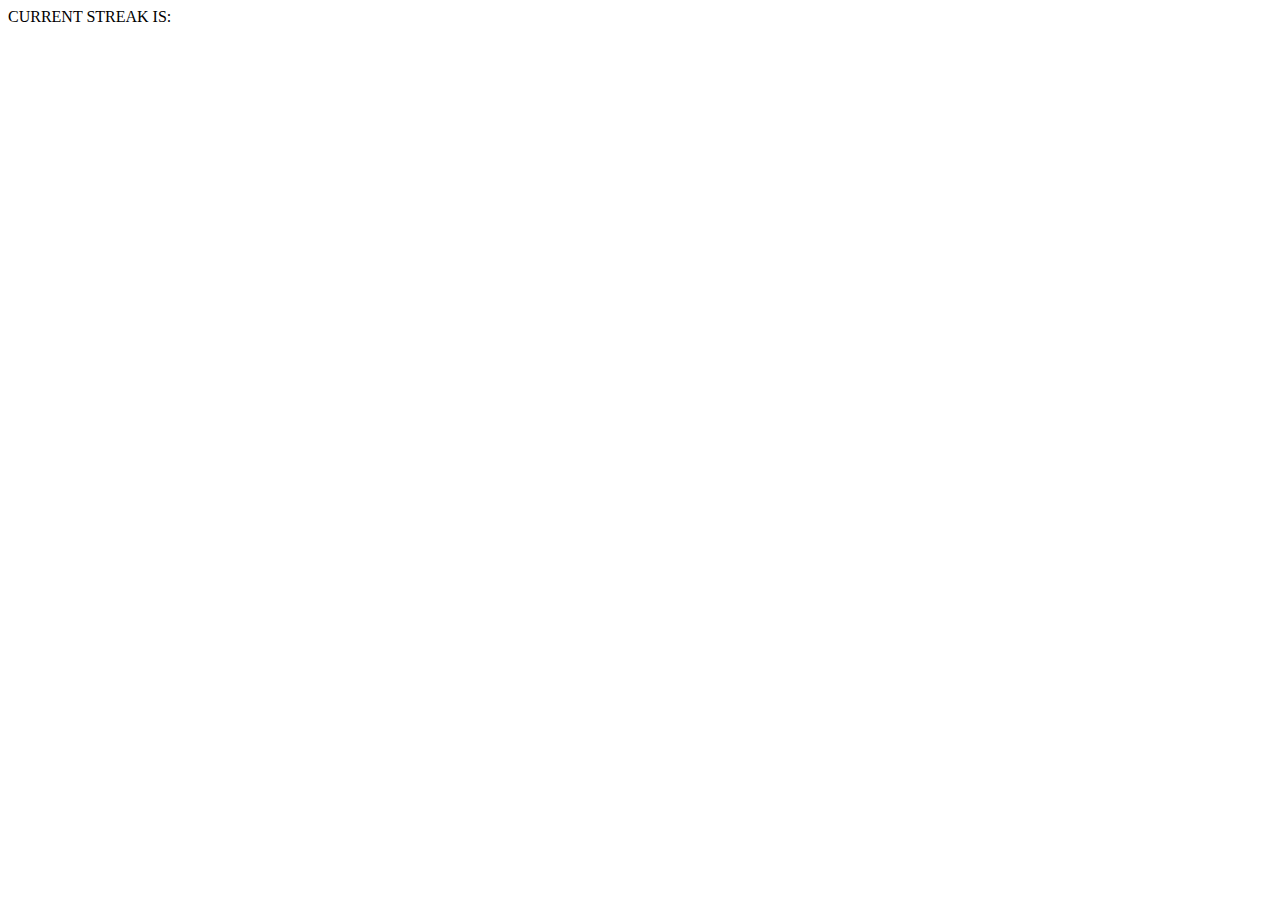
==== frontend/streak.html @ 5bfec4bd "frontend updated" ====
<!DOCTYPE html>
<html lang="en">
<head>
    <meta charset="UTF-8">
    <meta name="viewport" content="width=device-width, initial-scale=1.0">
    <title>Document</title>
</head>
<body>
    <div>
        CURRENT STREAK IS:
    </div>
    <br>
    <div class="streak">

    </div>
</body>
</html>
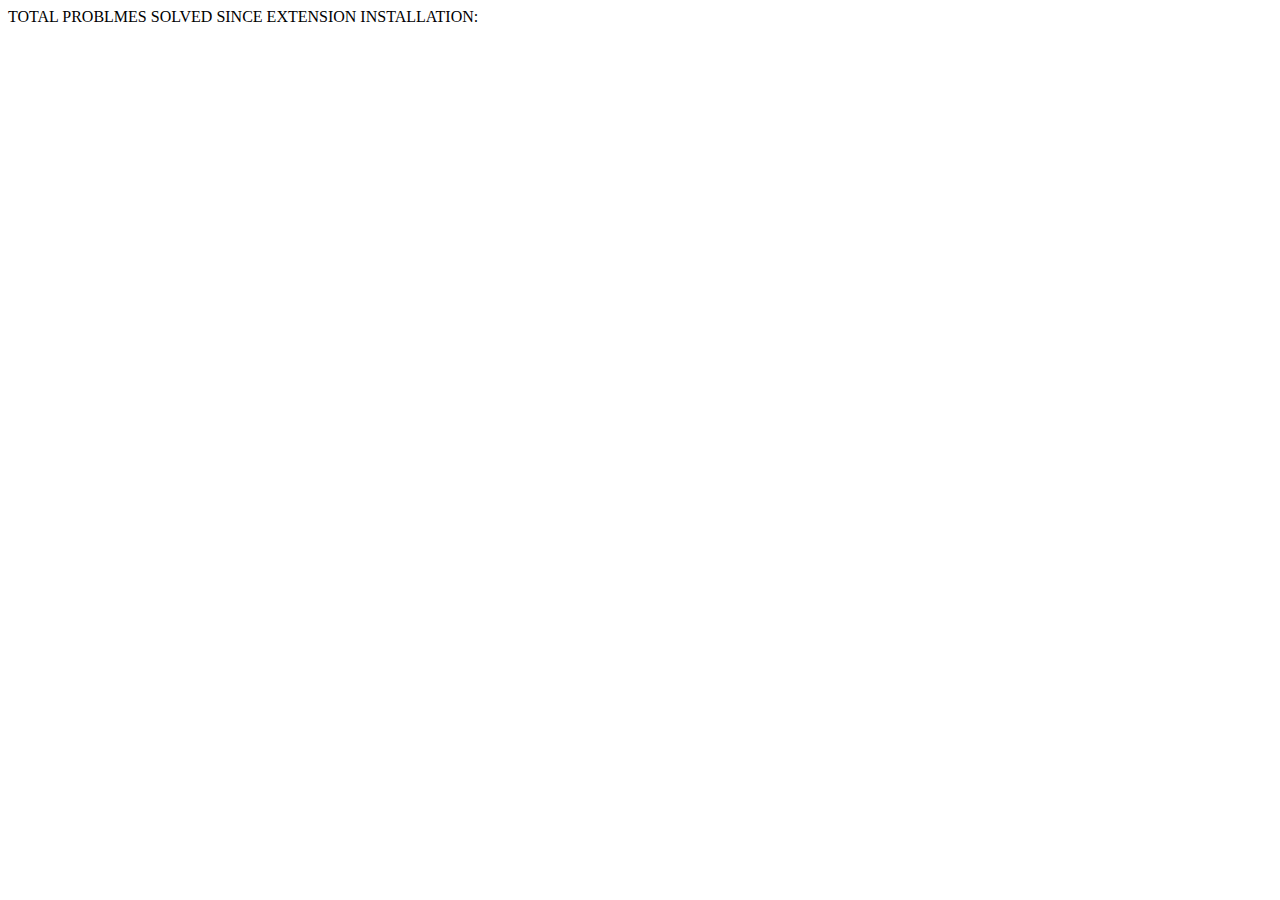
==== commit bbab6bfc: "total problmes feature" ====
--- a/frontend/streak.html
+++ b/frontend/streak.html
@@ -3,12 +3,14 @@
 <head>
     <meta charset="UTF-8">
     <meta name="viewport" content="width=device-width, initial-scale=1.0">
+    <script type="module" src="./problems.js"></script>
     <title>Document</title>
 </head>
 <body>
     <div>
-        CURRENT STREAK IS:
+        TOTAL PROBLMES SOLVED SINCE EXTENSION INSTALLATION:
     </div>
+    <div id="totalProblems"></div>
     <br>
     <div class="streak">
 
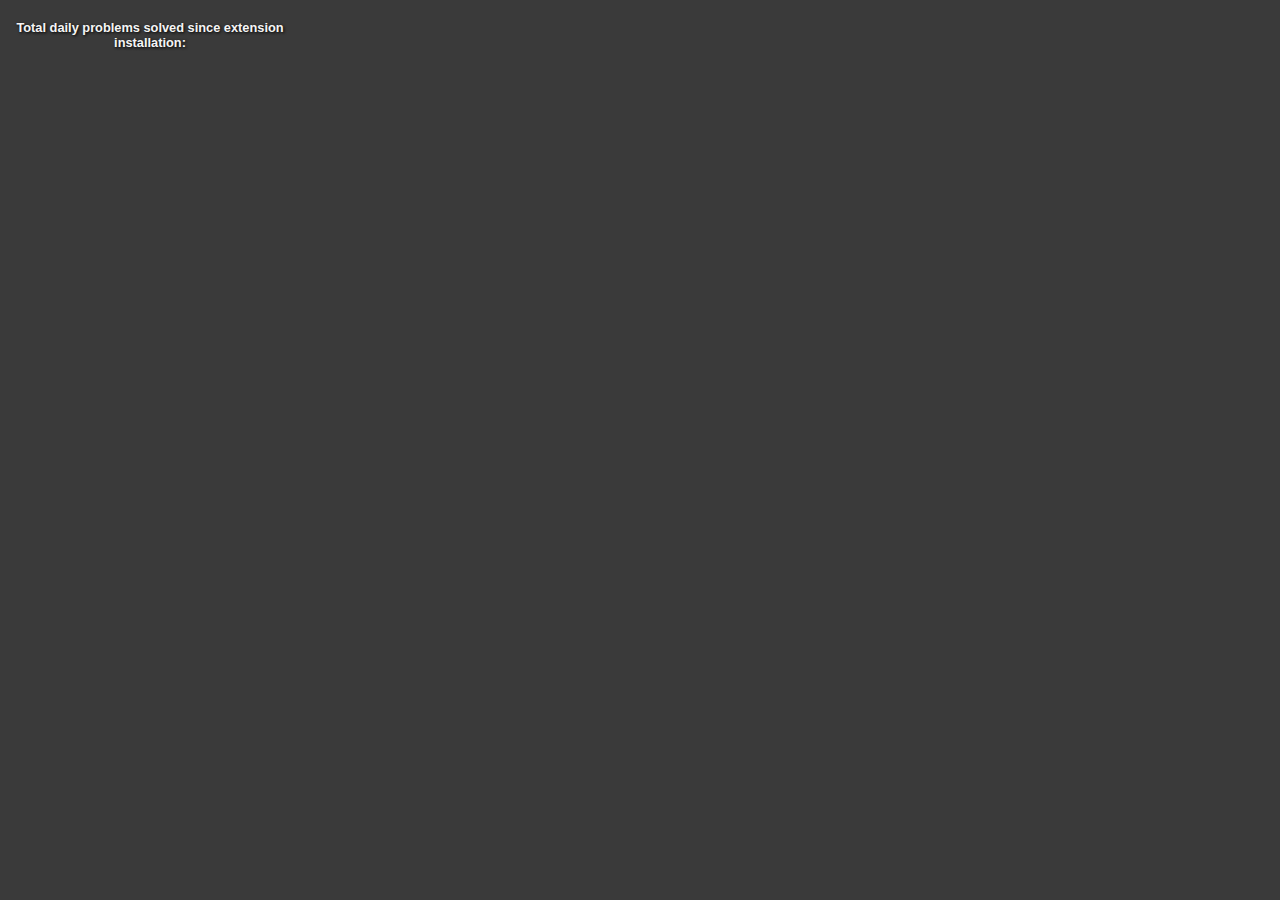
==== commit c02ec600: "ux improved" ====
--- a/frontend/streak.html
+++ b/frontend/streak.html
@@ -3,17 +3,16 @@
 <head>
     <meta charset="UTF-8">
     <meta name="viewport" content="width=device-width, initial-scale=1.0">
+    <link rel="stylesheet" href="./streak.css">
     <script type="module" src="./problems.js"></script>
     <title>Document</title>
 </head>
 <body>
     <div>
-        TOTAL PROBLMES SOLVED SINCE EXTENSION INSTALLATION:
+        Total daily problems solved since extension installation:
     </div>
     <div id="totalProblems"></div>
     <br>
-    <div class="streak">
-
     </div>
 </body>
 </html>--- a/frontend/streak.css
+++ b/frontend/streak.css
@@ -0,0 +1,54 @@
+body {
+    margin: 0;
+    font-family: 'Arial', sans-serif; 
+    background-color: #3a3a3a;
+    border-radius: 8px;
+    justify-content: center;
+    align-items: center;
+    overflow: hidden;
+    width: 300px;
+    height: 200px;
+}
+
+div {
+    padding: 10px;
+    text-align: center;
+    margin: 10px 0;
+}
+
+/* Header Section */
+div:first-of-type {
+    font-size: 0.8rem;
+    font-weight: bold;
+    color: #f5f5f5;
+    text-shadow: 1px 1px 3px #000;
+}
+
+/* Total Problems Section */
+#totalProblems {
+    font-size: 2rem;
+    font-weight: bold;
+    color: #8bc34a;
+    text-shadow: 1px 1px 2px #000;
+}
+
+/* Add a smooth hover effect to divs */
+div:hover {
+    transform: scale(1.02);
+    transition: transform 0.2s ease-in-out;
+}
+
+/* For small screens */
+@media (max-width: 600px) {
+    .container {
+        width: 90%;
+    }
+
+    div {
+        font-size: 1rem;
+    }
+
+    #totalProblems {
+        font-size: 1.5rem;
+    }
+}